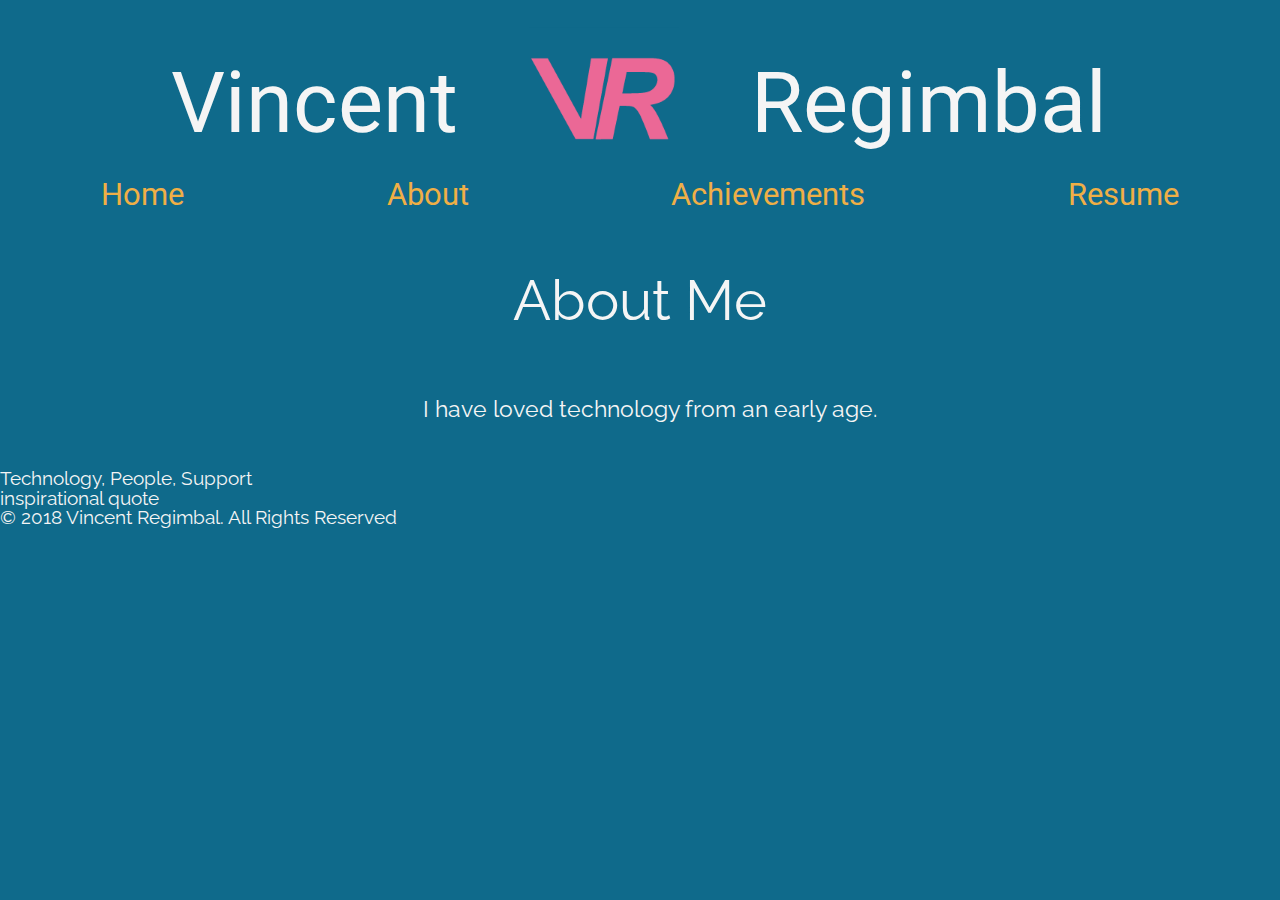
==== itsvin/about.html @ 86f262c9 "Initial Upload" ====
<!DOCTYPE html>
<html lang="en">
  <head>
    <meta http-equiv="content-type" content="text/html; charset=utf-8">
    <title> Vincent Regimbal </title>
    <meta name="description" content="About Vincent Regimbal">
    <meta name="keywords" content="vincent,regimbal,technology,IT,people,support,about">
    <meta name="author" content="Vincent Regimbal">
    <link href="https://fonts.googleapis.com/css?family=Lato|Montserrat|Open+Sans|Oswald|Raleway|Roboto" rel="stylesheet">
    <link rel="stylesheet" href="css/style.css" type="text/css" media="all">
  </head>
  <body>
    <header id="header">
      <div id="logo">
        <div id="logoleft">
          <h1>Vincent</h1>
        </div>
        <div id="logoimg">
          <a href="index.html" title="Return To The Home Page">
            <img src="images/logos/bluepink.png" alt="logo" height="150" width="150"/>
          </a>
        </div>
        <div id="logoright">
          <h1>Regimbal</h1>
        </div>
        <br style="clear: left;" />
      </div>
      <!-- navigation -->
      <nav>
        <a href="index.html" title="The Home Page">Home</a>
        <a href="about.html" title="About Vincent Regimbal" rel="author">About</a>
        <a href="achievements.html" title="Earned Certifications and Degree">Achievements</a>
        <a href="resume.html" title="Vincent Regimbal's Resume">Resume</a>
      </nav>
    </header>
    <!-- Main Content Here -->
    <div id="main">
      <!-- Page Text -->
      <section class="pagetext">
        <h1> About Me </h1>
        <p>I have loved technology from an early age.</p>
      </section>
      <!-- Descriptors -->
      <section id="descriptors"> Technology, People, Support </section>
      <!--Quote-->
      <section id="quote"> inspirational quote </section>
    </div>
    <!-- Footer -->
    <footer id="footer"> <small> © 2018 Vincent Regimbal. All Rights Reserved</small>
    </footer>
  </body>
</html>
---- itsvin/css/style.css ----
@import url("reset.css");
a, a:link:visited{
  color: #EFAF46; /* sluff orange */
  text-decoration: none;
  cursor: pointer;
}
a:hover,a:active{
  color: #EB6896; /* sluff pink*/
  text-decoration: underline;
  text-decoration-color: #EFAF46; /* sluff orange */
  cursor: pointer;
}
a:focus{
  outline-color: black;
  outline-style: dotted;
  outline-width: 1px;
  cursor: pointer;
}
body {
  background-color: #0F6A8B; /* sluff  blue*/
  color: #F5F5F5; /*sluff white/grey */
  font-size: 67%;
  font-family: 'Raleway', sans-serif;
  margin: 2.5em auto 0 auto;
}
blockquote p {
  font-style: italic;
}
blockquote p::before {
  content: "\201C";
}
blockquote p::after{
  content: "\201D";
}
em {
  font-weight: bold;
  font-family: 'Roboto', sans-serif;
}
h1, h2, h3, h4, {
  font-weight: bold;
}
header {
  box-sizing: border-box;
  margin: 0 auto 20px auto;
  padding: 0;
}
img {
  max-width: 100%;
}
nav {
  display: flex;
  flex-flow: row;
  justify-content: space-around;
  margin-bottom: 20px;
  font-family: 'Roboto', sans-serif;
  font-size: 1.6em;
}
nav a {
   display: inline-block;
   position: relative;
   z-index: 1;
   padding: 20px;
   margin: -20px;
}
#achievements {
}
#header, #footer, #main {
  font-size: 1.8em;
}
#logo {
  margin: 0 auto;
  width: 100%;
  display: flex;
  flex-flow: row wrap;
  justify-content: space-around;
  align-items: center;
}
#logo a {
  text-decoration: none;
  outline-style: none;
  cursor: default;
  outline-width: 0px;
}
#logo h1{
  font-family: 'Roboto', sans-serif;
  font-size: 64pt;
}
#logoimg img {
  width:auto;
  max-width 33%;
}
#logoleft{
 width: 33%;
 text-align: right;
}
#logoright{
  width: 33%;
  text-align: left;
}
.pagetext {
  width: 80%;
  margin: 40px auto;
  text-align: center;
  font-size: 1.2em;
  line-height: 1.75;
}
.pagetext h1 {
  font-size: 42pt;
}
.pagetext p {
  margin-top: 40px;
  margin-left: 20px;
}
.button {
  background-color: #EB6896; /* sluff pink*/
  color: white;
}
.button:hover {
  background-color: #0F6A8B;
}
#certs {
  display: flex;
  flex-flow: row wrap;
  justify-content: center;
}
#certs .pagetext {
  text-align: center;
  font-size: 1.2em;
  width: 100%;
  margin: 0px auto 40px auto;
}
#certs .pagetext p {
  width: 80%;
  margin: 20px auto;
}
.cert {
    height: 350px;
    width: 225px;
    background-color: #F5F5F5;
    color: #0F6A8B;
    text-align: center;
    border-radius: 12px;
    box-shadow: 0 0 8px 8px #565656;
    float: left;
    margin: 0 1.2em 1.2em 0;
    font-size: 1em;
    line-height: 1.1;
}
.cert img {
  margin-top: 10px;
}
.scert img {
  margin-top: 10px;
}
.scert {
  height: 350px;
  width: 225px;
  background-color: white;
  color: #0F6A8B;
  text-align: center;
  border-radius: 12px;
  box-shadow: 0 0 8px 8px #565656;
  float: left;
  margin: 0 1em 1em 0;
  font-size: 1em;
  line-height: 1.1;
}
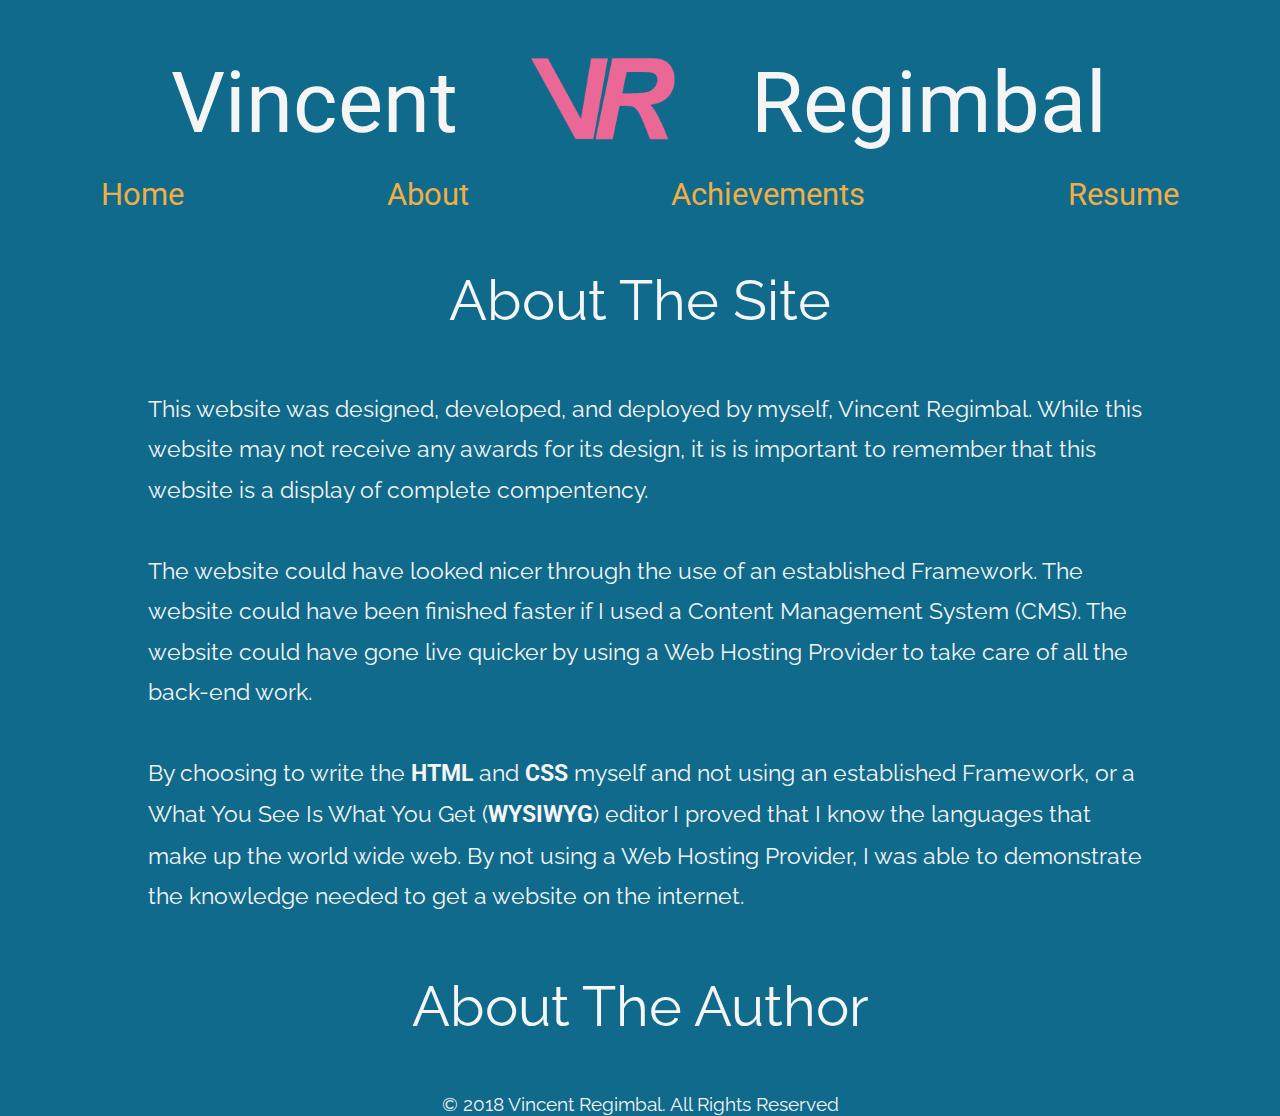
==== commit d3005b9e: "Edits to Achievements, About, and CSS" ====
--- a/itsvin/about.html
+++ b/itsvin/about.html
@@ -37,13 +37,28 @@
     <div id="main">
       <!-- Page Text -->
       <section class="pagetext">
-        <h1> About Me </h1>
-        <p>I have loved technology from an early age.</p>
+        <h1>About The Site</h1>
+        <p>This website was designed, developed, and deployed by myself, Vincent Regimbal.
+          While this website may not receive any awards for its design, it is is important
+          to remember that this website is a display of complete compentency.
+        </p>
+        <p>
+          The website could have looked nicer through the use of an established Framework.  The website
+          could have been finished faster if I used a Content Management System (CMS).  The website could
+          have gone live quicker by using a Web Hosting Provider to take care of all the back-end work.
+        </p>
+        <p>
+          By choosing to write the <em>HTML</em> and <em>CSS</em> myself and not using an established Framework,
+          or a What You See Is What You Get (<em>WYSIWYG</em>) editor I proved that I know the languages that make up
+          the world wide web.  By not using a Web Hosting Provider, I was able to demonstrate the knowledge
+          needed to get a website on the internet.
+        </p>
       </section>
       <!-- Descriptors -->
-      <section id="descriptors"> Technology, People, Support </section>
-      <!--Quote-->
-      <section id="quote"> inspirational quote </section>
+      <section class="pagetext">
+        <h1> About The Author </h1>
+        
+      </section>
     </div>
     <!-- Footer -->
     <footer id="footer"> <small> © 2018 Vincent Regimbal. All Rights Reserved</small>
--- a/itsvin/css/style.css
+++ b/itsvin/css/style.css
@@ -23,15 +23,6 @@
   font-family: 'Raleway', sans-serif;
   margin: 2.5em auto 0 auto;
 }
-blockquote p {
-  font-style: italic;
-}
-blockquote p::before {
-  content: "\201C";
-}
-blockquote p::after{
-  content: "\201D";
-}
 em {
   font-weight: bold;
   font-family: 'Roboto', sans-serif;
@@ -46,6 +37,12 @@
 }
 img {
   max-width: 100%;
+}
+footer {
+  clear: both;
+  width: 100%;
+  margin: 0 auto;
+  text-align: center;
 }
 nav {
   display: flex;
@@ -97,6 +94,12 @@
   width: 33%;
   text-align: left;
 }
+#descriptors {
+  float: left;
+  display: block;
+  font-size: 60pt;
+  font-family: 'Oswald', sans-serif;
+}
 .pagetext {
   width: 80%;
   margin: 40px auto;
@@ -110,6 +113,7 @@
 .pagetext p {
   margin-top: 40px;
   margin-left: 20px;
+  text-align: left;
 }
 .button {
   background-color: #EB6896; /* sluff pink*/
@@ -118,18 +122,18 @@
 .button:hover {
   background-color: #0F6A8B;
 }
-#certs {
+.certs {
   display: flex;
   flex-flow: row wrap;
   justify-content: center;
 }
-#certs .pagetext {
+.certs .pagetext {
   text-align: center;
   font-size: 1.2em;
   width: 100%;
   margin: 0px auto 40px auto;
 }
-#certs .pagetext p {
+.certs .pagetext p {
   width: 80%;
   margin: 20px auto;
 }
